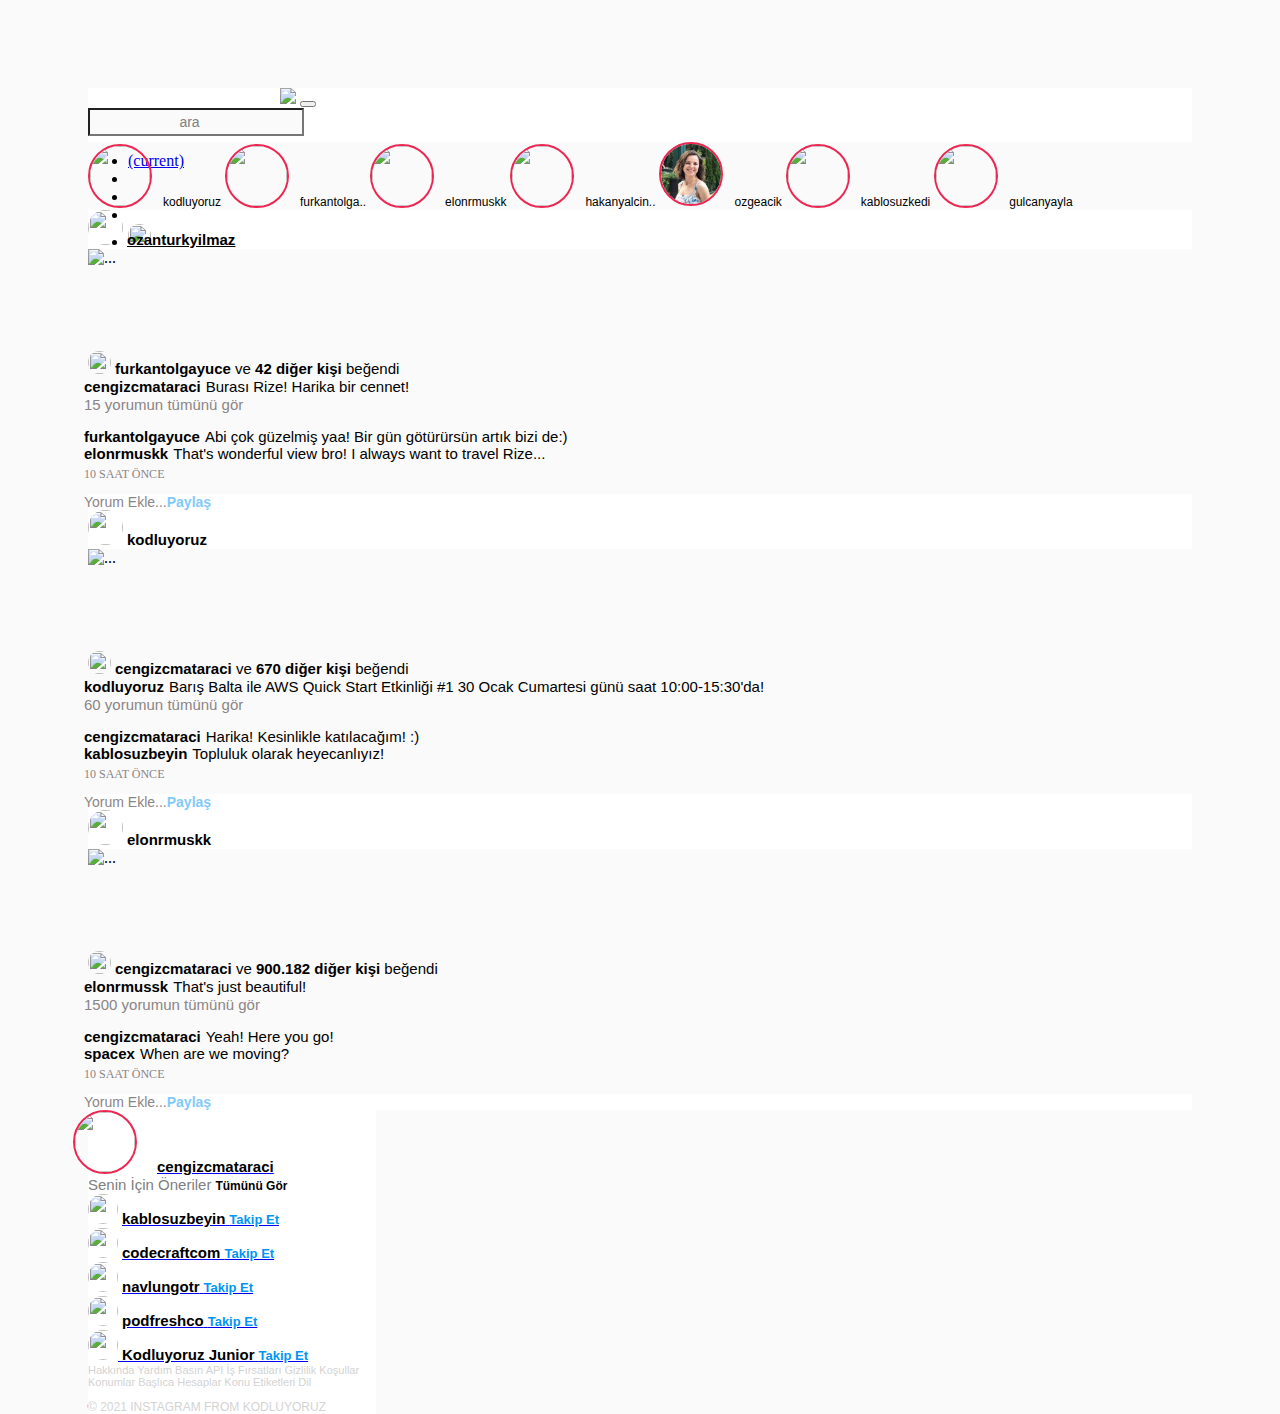
==== instagramclone/index.html @ 66e99254 "Add files via upload" ====
<!DOCTYPE html>
<html lang="en">
  <head>
    <meta charset="UTF-8" />
    <meta name="viewport" content="width=device-width, initial-scale=1.0" />
    <link
      rel="stylesheet"
      href="https://cdn.jsdelivr.net/npm/bootstrap@4.5.3/dist/css/bootstrap.min.css"
      integrity="sha384-TX8t27EcRE3e/ihU7zmQxVncDAy5uIKz4rEkgIXeMed4M0jlfIDPvg6uqKI2xXr2"
      crossorigin="anonymous"
    />
    <link
      rel="stylesheet"
      href="https://use.fontawesome.com/releases/v5.15.1/css/all.css"
      integrity="sha384-vp86vTRFVJgpjF9jiIGPEEqYqlDwgyBgEF109VFjmqGmIY/Y4HV4d3Gp2irVfcrp"
      crossorigin="anonymous"
    />
    <link rel="stylesheet" href="style.css" />
    <title>Instagram</title>
  </head>
  <body>
    <nav
      class="navbar navbar-expand-sm navbar-light border fixed-top" style="height: 54px; background-color: white;"
    >
      <div class="logo"; style="margin-left: 192px;">
            <a class="navbar-brand" href="#"
              ><img
                src="https://www.instagram.com/static/images/web/mobile_nav_type_logo.png/735145cfe0a4.png"
            /></a>
            <button
              class="navbar-toggler"
              type="button"
              data-toggle="collapse"
              data-target="#navbarSupportedContent"
              aria-controls="navbarSupportedContent"
              aria-expanded="false"
              aria-label="Toggle navigation"
            >
              <span class="navbar-toggler-icon mr-5"></span>
            </button>
      </div>
      <div class="collapse navbar-collapse">
        <form class="form-inline my-2 my-lg-0 ml-5 d-none d-sm-block">
          <input
            class="form-control mr-sm-2 empty d-flex"
            type="search"
            placeholder="ara"
            style="font-family: Arial, FontAwesome; height: 28px; width: 216px"
            aria-label="Search"
          />
        </form>
      </div>
      <div
        class="collapse navbar-collapse ml-5 mt-2 d-sm-none d-md-block"
      >
        <ul class="navbar-nav">
          <li class="nav-item active">
            <a class="nav-link" href="#"
              ><i class="fas fa-home fa-lg mr-2 d-none d-sm-block mt-1"></i>
              <span class="sr-only">(current)</span></a
            >
          </li>
          <li class="nav-item">
            <a class="nav-link" href="#"
              ><i
                class="fab fa-facebook-messenger fa-lg mr-2 mt-1"
                style="color: black"
              ></i
            ></a>
          </li>
          <li class="nav-item">
            <a class="nav-link" href="#"
              ><i class="far fa-compass fa-lg mr-2 mt-1" style="color: black"></i
            ></a>
          </li>
          <li class="nav-item">
            <a class="nav-link" href="#"
              ><i class="far fa-heart fa-lg mr-2 mt-1" style="color: black"></i
            ></a>
          </li>
          <li class="nav-item">
            <a class="nav-link" href="https://www.instagram.com/cengizcmataraci" target="_blank"
              ><img
                src="https://instagram.fist6-1.fna.fbcdn.net/v/t51.2885-19/s150x150/18444602_221699928325920_8416737351434240000_a.jpg?tp=1&_nc_ht=instagram.fist6-1.fna.fbcdn.net&_nc_ohc=jG0IxesKdnIAX_Tz0YO&edm=ABfd0MgAAAAA&ccb=7-4&oh=bec0364e4575becca3743d0a46210386&oe=609BDA26&_nc_sid=7bff83"
                class="mb-2"
                style="width: 23px; height: 23px; border-radius: 50%;"
            /></a>
          </li>
        </ul>
      </div>
    </nav>

    <div class="container middlearea col-6 col-xl-12" style="max-height: 200px !important;">
      <div class="row">
        <div class="col-6 offset-md-1 mt-2">
          <div class="card">
            <div class="card-body d-flex">
              <a href="https://www.instagram.com/kodluyoruz" style="text-decoration: none;" target="_blank">
              <img
                src="https://pbs.twimg.com/profile_images/1277567238070034432/W5P_ztpB_400x400.jpg"
                class="storyphoto img-fluid mr-3"
              />
              <span class="storytext">kodluyoruz</span>
              </a>
              <a href="https://www.instagram.com/furkantolgayuce" style="text-decoration: none;" target="_blank">
              <img
                src="https://yt3.ggpht.com/ytc/AAUvwnhmGV_c4y7h3HFlVgNNtLBgGy-3J8S-bZir8XDlOQ=s900-c-k-c0x00ffffff-no-rj"
                class="storyphoto img-fluid"
              />
              <span class="storytext">furkantolga..</span>
            </a>
              <a href="https://www.instagram.com/elonrmuskk" style="text-decoration: none;" target="_blank">
              <img
                src="https://www.coinkolik.com/wp-content/uploads/2021/03/musk.jpg"
                class="storyphoto img-fluid"
              />
              <span class="storytext">elonrmuskk</span>
            </a>
              <a href="https://www.instagram.com/hakanyalcinkaya" style="text-decoration: none;" target="_blank">
              <img
                src="https://media-exp1.licdn.com/dms/image/C5603AQH_10uPHj6Kfw/profile-displayphoto-shrink_200_200/0/1561902590122?e=1620864000&v=beta&t=cMNnwy5jT8z56N_nuSy0xMeWu4Spjl48lCcdiU2JrXY"
                class="storyphoto img-fluid"
              />
            <span class="storytext">hakanyalcin..</span>
            </a>
              <a href="https://www.instagram.com/ozgeacik" style="text-decoration: none;" target="_blank">
              <img
                src="[data-uri]"
                class="storyphoto img-fluid"
              />
            <span class="storytext mr-2">ozgeacik</span>
            </a>
              <a href="https://www.instagram.com/kablosuzkedi" style="text-decoration: none;" target="_blank">
              <img
                src="https://yt3.ggpht.com/ytc/AAUvwngpEAXOWSBNpOlyQga1y0Vv9mEaQfMn2w9qVTJg=s900-c-k-c0x00ffffff-no-rj"
                class="storyphoto img-fluid"
              />
            <span class="storytext">kablosuzkedi</span>
            </a>
              <a href="https://www.instagram.com/gulcanyayla" style="text-decoration: none;" target="_blank">
              <img
                src="https://media-exp1.licdn.com/dms/image/C4E03AQHYclSgMdWU6g/profile-displayphoto-shrink_200_200/0/1546567130004?e=1623283200&v=beta&t=xhnf_abjxbqP3c31NeF0t5w4Lyc0RVVr11RzZzSx9f4"
                class="storyphoto img-fluid"
              />
                <span class="storytext">gulcanyayla</span>
            </a>
            </div>
          </div>
          <div class="card mt-5">
            <div class="card-header d-flex flex-row justify-content-between" style="background-color: white;">
              <div>
              <img
                src="https://instagram.fist6-1.fna.fbcdn.net/v/t51.2885-19/s150x150/18444602_221699928325920_8416737351434240000_a.jpg?tp=1&_nc_ht=instagram.fist6-1.fna.fbcdn.net&_nc_ohc=jG0IxesKdnIAX_Tz0YO&edm=ABfd0MgAAAAA&ccb=7-4&oh=bec0364e4575becca3743d0a46210386&oe=609BDA26&_nc_sid=7bff83"
                class="mr-2"
                style="width: 35px; height: 35px; border-radius: 50%"
              />
              <span class="postuserfont"><strong><a href="https://www.instagram.com/cengizcmataraci" target="_blank" style="color: black;">ozanturkyilmaz</a></strong></span>
            </div>
              <div class="mt-2"
                ><strong><i class="fas fa-ellipsis-h"></i></strong
              ></div>
            </div>
            <img
              src="https://blog.biletbayi.com/wp-content/uploads/2019/12/rize.jpg"
              class="card-img-top"
              alt="..."
            />
            <ul
              class="list-group list-group-horizontal mt-1 border-0"
              style="list-style-type: none;"
            >
              <li class="nav-item">
                <a class="nav-link" href="#"
                  ><i
                    class="far fa-heart fa-lg"
                    style="color: black; position: relative; font-size: 23px"
                  ></i
                ></a>
              </li>
              <li class="nav-item">
                <a class="nav-link" href="#"
                  ><i
                    class="far fa-comment fa-lg"
                    style="
                      color: black;
                      position: relative;
                      font-size: 23px;
                      margin-left: -11px;
                    "
                  ></i
                ></a>
              </li>
              <li class="nav-item">
                <a class="nav-link" href="#"
                  ><i
                    class="far fa-paper-plane fa-lg"
                    style="
                      color: black;
                      position: relative;
                      font-size: 23px;
                      margin-left: -11px;
                    "
                  ></i
                ></a>
              </li>
              <span class="offset-7">
                <li class="nav-item ml-4">
                  <a class="nav-link ml-2" href="#"
                    ><i
                      class="far fa-bookmark fa-lg"
                      style="color: black; position: relative; font-size: 23px"
                    ></i
                  ></a>
                </li>
              </span>
            </ul>
            <span>
              <img
                src="https://yt3.ggpht.com/ytc/AAUvwnhmGV_c4y7h3HFlVgNNtLBgGy-3J8S-bZir8XDlOQ=s900-c-k-c0x00ffffff-no-rj"
                class="mb-1 ml-3"
                style="width: 23px; height: 23px; border-radius: 50%"
              />
              <span class="postuserfont"
                ><strong>furkantolgayuce</strong> ve
                <strong>42 diğer kişi</strong> beğendi</span
              >
            </span>
            <div class="card-body" style="margin-top: -15px">
              <p class="card-text postuserfont">
                <strong style="margin-left: -4px; margin-right: 5px"
                  >cengizcmataraci</strong
                >Burası Rize! Harika bir cennet!
              </p>
              <a href="#" style="text-decoration: none"
                ><p
                  class="card-text postuserfont"
                  style="
                    margin-left: -4px;
                    margin-top: -14px;
                    color: rgb(139, 133, 133);
                  "
                >
                  15 yorumun tümünü gör
                </p></a
              >
              <p class="card-text postuserfont">
                <strong style="margin-left: -4px; margin-right: 5px"
                  >furkantolgayuce</strong
                >Abi çok güzelmiş yaa! Bir gün götürürsün artık bizi de:)
              </p>
              <p class="card-text postuserfont" style="margin-top: -15px">
                <strong style="margin-left: -4px; margin-right: 5px"
                  >elonrmuskk</strong
                >That's wonderful view bro! I always want to travel Rize...
              </p>
              <p
                class="card-text"
                style="
                  margin-top: -10px;
                  margin-left: -4px;
                  font-size: 12px;
                  color: rgb(139, 133, 133);
                "
              >
                10 SAAT ÖNCE
              </p>
            </div>
            <div
              class="card-footer"
              style="
                color: rgb(139, 133, 133);
                background-color: white;
                font-family: -apple-system, BlinkMacSystemFont, 'Segoe UI',
                Roboto, Oxygen, Ubuntu, Cantarell, 'Open Sans',
                'Helvetica Neue', sans-serif;
                font-size: 14px;
              "
            >
              <span style="margin-left: -4px">Yorum Ekle...</span
              ><span class="float-right" style="color: #0095f6; opacity: 50%"
                ><strong>Paylaş</strong></span
              >
            </div>
          </div>
          <div class="card mt-5">
            <div class="card-header  d-flex flex-row justify-content-between" style="background-color: white;">
              <div>
              <img
                src="https://pbs.twimg.com/profile_images/1277567238070034432/W5P_ztpB_400x400.jpg"
                class="mr-2"
                style="width: 35px; height: 35px; border-radius: 50%"
              />
            
              <span class="postuserfont"><strong>kodluyoruz</strong></span>
            </div>
              <span class="mt-2"
                ><strong><i class="fas fa-ellipsis-h"></i></strong
              ></span>
            </div>
            <img
              src="https://pbs.twimg.com/media/Erx2B2bXAAEy7gO.jpg"
              class="card-img-top"
              alt="..."
            />
            <ul
              class="list-group list-group-horizontal mt-1 border-0"
              style="list-style-type: none;"
            >
              <li class="nav-item">
                <a class="nav-link" href="#"
                  ><i
                    class="far fa-heart fa-lg"
                    style="color: black; position: relative; font-size: 23px"
                  ></i
                ></a>
              </li>
              <li class="nav-item">
                <a class="nav-link" href="#"
                  ><i
                    class="far fa-comment fa-lg"
                    style="
                      color: black;
                      position: relative;
                      font-size: 23px;
                      margin-left: -11px;
                    "
                  ></i
                ></a>
              </li>
              <li class="nav-item">
                <a class="nav-link" href="#"
                  ><i
                    class="far fa-paper-plane fa-lg"
                    style="
                      color: black;
                      position: relative;
                      font-size: 23px;
                      margin-left: -11px;
                    "
                  ></i
                ></a>
              </li>
              <span class="offset-7">
                <li class="nav-item ml-4">
                  <a class="nav-link ml-2" href="#"
                    ><i
                      class="far fa-bookmark fa-lg"
                      style="color: black; position: relative; font-size: 23px"
                    ></i
                  ></a>
                </li>
              </span>
            </ul>
            <span>
              <img
                src="https://pbs.twimg.com/profile_images/1277567238070034432/W5P_ztpB_400x400.jpg"
                class="mb-1 ml-3"
                style="width: 23px; height: 23px; border-radius: 50%"
              />
              <span class="postuserfont"
                ><strong>cengizcmataraci</strong> ve
                <strong>670 diğer kişi</strong> beğendi</span
              >
            </span>
            <div class="card-body" style="margin-top: -15px">
              <p class="card-text postuserfont">
                <strong style="margin-left: -4px; margin-right: 5px"
                  >kodluyoruz</strong
                >Barış Balta ile AWS Quick Start Etkinliği #1 30 Ocak Cumartesi günü saat 10:00-15:30'da!
              </p>
              <a href="#" style="text-decoration: none"
                ><p
                  class="card-text postuserfont"
                  style="
                    margin-left: -4px;
                    margin-top: -14px;
                    color: rgb(139, 133, 133);
                  "
                >
                  60 yorumun tümünü gör
                </p></a
              >
              <p class="card-text postuserfont">
                <strong style="margin-left: -4px; margin-right: 5px"
                  >cengizcmataraci</strong
                >Harika! Kesinlikle katılacağım! :)
              </p>
              <p class="card-text postuserfont" style="margin-top: -15px">
                <strong style="margin-left: -4px; margin-right: 5px"
                  >kablosuzbeyin</strong
                >Topluluk olarak heyecanlıyız!
              </p>
              <p
                class="card-text"
                style="
                  margin-top: -10px;
                  margin-left: -4px;
                  font-size: 12px;
                  color: rgb(139, 133, 133);
                "
              >
                10 SAAT ÖNCE
              </p>
            </div>
            <div
              class="card-footer"
              style="
                color: rgb(139, 133, 133);
                background-color: white;
                font-family: -apple-system, BlinkMacSystemFont, 'Segoe UI',
                  Roboto, Oxygen, Ubuntu, Cantarell, 'Open Sans',
                  'Helvetica Neue', sans-serif;
                font-size: 14px;
              "
            >
              <span style="margin-left: -4px">Yorum Ekle...</span
              ><span class="float-right" style="color: #0095f6; opacity: 50%"
                ><strong>Paylaş</strong></span
              >
            </div>
          </div>
          <div class="card mb-3 mt-5">
            <div class="card-header d-flex flex-row justify-content-between" style="background-color: white;">
              <div>
              <img
                src="https://www.coinkolik.com/wp-content/uploads/2021/03/musk.jpg"
                class="mr-2"
                style="width: 35px; height: 35px; border-radius: 50%"
              />
              <span class="postuserfont"><strong>elonrmuskk</strong></span>
            </div>
              <span class="mt-2"
                ><strong><i class="fas fa-ellipsis-h"></i></strong
              ></span>
            </div>
            <img
              src="https://i.insider.com/5f1b201a5af6cc7e1b741330?width=1136&format=jpeg"
              class="card-img-top"
              alt="..."
            />
            <ul
              class="list-group list-group-horizontal mt-1"
              style="list-style-type: none; border: 0"
            >
              <li class="nav-item">
                <a class="nav-link" href="#"
                  ><i
                    class="far fa-heart fa-lg"
                    style="color: black; position: relative; font-size: 23px"
                  ></i
                ></a>
              </li>
              <li class="nav-item">
                <a class="nav-link" href="#"
                  ><i
                    class="far fa-comment fa-lg"
                    style="
                      color: black;
                      position: relative;
                      font-size: 23px;
                      margin-left: -11px;
                    "
                  ></i
                ></a>
              </li>
              <li class="nav-item">
                <a class="nav-link" href="#"
                  ><i
                    class="far fa-paper-plane fa-lg"
                    style="
                      color: black;
                      position: relative;
                      font-size: 23px;
                      margin-left: -11px;
                    "
                  ></i
                ></a>
              </li>
              <span class="offset-7">
                <li class="nav-item ml-4">
                  <a class="nav-link ml-2" href="#"
                    ><i
                      class="far fa-bookmark fa-lg"
                      style="color: black; position: relative; font-size: 23px"
                    ></i
                  ></a>
                </li>
              </span>
            </ul>
            <span>
              <img
                src="https://instagram.fist6-1.fna.fbcdn.net/v/t51.2885-19/s150x150/18444602_221699928325920_8416737351434240000_a.jpg?tp=1&_nc_ht=instagram.fist6-1.fna.fbcdn.net&_nc_ohc=jG0IxesKdnIAX_Tz0YO&edm=ABfd0MgAAAAA&ccb=7-4&oh=bec0364e4575becca3743d0a46210386&oe=609BDA26&_nc_sid=7bff83"
                class="mb-1 ml-3"
                style="width: 23px; height: 23px; border-radius: 50%"
              />
              <span class="postuserfont"
                ><strong>cengizcmataraci</strong> ve
                <strong>900.182 diğer kişi</strong> beğendi</span
              >
            </span>
            <div class="card-body" style="margin-top: -15px">
              <p class="card-text postuserfont">
                <strong style="margin-left: -4px; margin-right: 5px"
                  >elonrmussk</strong
                >That's just beautiful!
              </p>
              <a href="#" style="text-decoration: none"
                ><p
                  class="card-text postuserfont"
                  style="
                    margin-left: -4px;
                    margin-top: -14px;
                    color: rgb(139, 133, 133);
                  "
                >
                  1500 yorumun tümünü gör
                </p></a
              >
              <p class="card-text postuserfont">
                <strong style="margin-left: -4px; margin-right: 5px"
                  >cengizcmataraci</strong
                >Yeah! Here you go!
              </p>
              <p class="card-text postuserfont" style="margin-top: -15px">
                <strong style="margin-left: -4px; margin-right: 5px"
                  >spacex</strong
                >When are we moving?
              </p>
              <p
                class="card-text"
                style="
                  margin-top: -10px;
                  margin-left: -4px;
                  font-size: 12px;
                  color: rgb(139, 133, 133);
                "
              >
                10 SAAT ÖNCE
              </p>
            </div>
            <div
              class="card-footer"
              style="
                color: rgb(139, 133, 133);
                background-color: white;
                font-family: -apple-system, BlinkMacSystemFont, 'Segoe UI',
                  Roboto, Oxygen, Ubuntu, Cantarell, 'Open Sans',
                  'Helvetica Neue', sans-serif;
                font-size: 14px;
              "
            >
              <span style="margin-left: -4px">Yorum Ekle...</span
              ><span class="float-right" style="color: #0095f6; opacity: 50%"
                ><strong>Paylaş</strong></span
              >
            </div>
          </div>
        </div>
        <div class="col-3 mt-2">
          <div
            class="card col-xs-12 rightpanel"
            id="sticky-sidebar"
            style="width: 18rem; border: none;"
          >
            <div class="card-body d-flex" style="background-color:white;" >
              <div>
                <a class="nav-link" href="#"
                  >
                  <span>
                  <img
                    src="https://instagram.fist6-1.fna.fbcdn.net/v/t51.2885-19/s150x150/18444602_221699928325920_8416737351434240000_a.jpg?tp=1&_nc_ht=instagram.fist6-1.fna.fbcdn.net&_nc_ohc=jG0IxesKdnIAX_Tz0YO&edm=ABfd0MgAAAAA&ccb=7-4&oh=bec0364e4575becca3743d0a46210386&oe=609BDA26&_nc_sid=7bff83"
                    class=""
                    style="
                      width: 60px;
                      height: 60px;
                      border-radius: 50%;
                      border: 2px solid rgb(238, 39, 82);
                      margin-left: -15px;
                    "
                  /><span
                    class=""
                    style="
                      font-family: -apple-system, BlinkMacSystemFont, 'Segoe UI',
                        Roboto, Oxygen, Ubuntu, Cantarell, 'Open Sans',
                        'Helvetica Neue', sans-serif;
                      font-size: 15px;
                      color: black;
                      margin-left: 20px;
                    "
                    ><strong>cengizcmataraci</strong>
                    </span>
                  </span>
                </a>
                <div class="mt-2">
                  <span
                    class="mt-5"
                    style="
                      font-family: 'Segoe UI', Tahoma, Geneva, Verdana,
                        sans-serif;
                      font-size: 15px;
                      color: gray;
                    "
                    >Senin İçin Öneriler</span
                  >
                  <span
                    class="postuserfont mt-1 float-right"
                    style="font-size: 12px"
                    ><strong>Tümünü Gör</strong></span
                  >
                </div>
                <div class="mt-2 ml-2">
                  <div>
                    <span
                      ><img
                        src="https://media.kommunity.com/communities/kablosuzbeyin/20987/brain-icon-vector-0.png"
                        style="width: 30px; height: 30px; border-radius: 50%"
                      />
                    </span>
                    <a href="https://www.instagram.com/kablosuzbeyin" target="_blank">
                    <span class="postuserfont ml-2 mt-1"
                      ><strong>kablosuzbeyin</strong></span
                    >
                    <span
                      class="postuserfont float-right"
                      style="font-size: 13px; color: #0095f6; margin-top: 5px"
                      ><strong>Takip Et</strong></span
                    >
                    </a>
                  </div>
                  <div class="mt-3">
                    <span
                      ><img
                        src="https://media-exp1.licdn.com/dms/image/C4E0BAQFJFhz89Jkl1w/company-logo_200_200/0/1609603335789?e=2159024400&v=beta&t=tbTd76JJxCjaZpNEoyvb3DoiCkucqpNmb8ov-MzMzu8"
                        style="width: 30px; height: 30px; border-radius: 50%"
                      />
                    </span>
                    <a href="https://www.instagram.com/codecraftcom" target="_blank">
                    <span class="postuserfont ml-2 mt-1"
                      ><strong>codecraftcom </strong></span
                    >
                    <span
                      class="postuserfont float-right"
                      style="font-size: 13px; color: #0095f6; margin-top: 5px"
                      ><strong>Takip Et</strong></span
                    >
                    </a>
                  </div>
                  <div class="mt-3">
                    <span
                      ><img
                        src="https://startupmarket.co/cache/300x300/upload/images/startup/5c8f634e1c306001399941.jpg"
                        style="width: 30px; height: 30px; border-radius: 50%"
                      />
                    </span>
                    <a href="https://www.instagram.com/navlungotr" target="_blank">
                    <span class="postuserfont ml-2 mt-1"
                      ><strong>navlungotr</strong></span
                    >
                    <span
                      class="postuserfont float-right"
                      style="font-size: 13px; color: #0095f6; margin-top: 5px"
                      ><strong>Takip Et</strong></span
                    >
                    </a>
                  </div>
                  <div class="mt-3">
                    <span
                      ><img
                        src="https://i1.wp.com/podfresh.co/wp-content/uploads/2020/04/podfreshco_banner_web.png?fit=715%2C402"
                        style="width: 30px; height: 30px; border-radius: 50%"
                      />
                    </span>
                    <a href="https://www.instagram.com/podfreshco" target="_blank">
                    <span class="postuserfont ml-2 mt-1"
                      ><strong>podfreshco</strong></span
                    >
                    <span
                      class="postuserfont float-right"
                      style="font-size: 13px; color: #0095f6; margin-top: 5px"
                      ><strong>Takip Et</strong></span
                    >
                  </div>
                  <div class="mt-3">
                    <span
                      ><img
                        src="https://avatars.githubusercontent.com/u/30476529?s=400&v=4"
                        style="width: 30px; height: 30px; border-radius: 50%"
                      />
                    </span>
                    <a href="https://www.instagram.com/kodluyoruz_junior" target="_blank">
                    <span class="postuserfont ml-2 mt-1"
                      ><strong>Kodluyoruz Junior</strong></span
                    >
                    <span
                      class="postuserfont float-right"
                      style="font-size: 13px; color: #0095f6; margin-top: 5px"
                      ><strong>Takip Et</strong></span
                    >
                    </a>
                  </div>
                </div>
                <div class="ml-2 mt-2" style="color: lightgray; font-size: 11px; font-family: -apple-system, BlinkMacSystemFont, 'Segoe UI', Roboto, Oxygen, Ubuntu, Cantarell, 'Open Sans', 'Helvetica Neue', sans-serif;">
                  <span><a href="https://about.instagram.com/" target="_blank" class="rightpanellinks">Hakkında</a> <a href="https://help.instagram.com/" target="_blank" class="rightpanellinks">Yardım</a> <a href="https://about.instagram.com/blog/" class="rightpanellinks">Basın</a> <a href="https://www.instagram.com/developer/" class="rightpanellinks">API</a> <a href="https://www.instagram.com/about/jobs/" class="rightpanellinks">İş Fırsatları</a> <a href="https://www.instagram.com/legal/privacy/" class="rightpanellinks">Gizlilik</a></span>
                    <span><a href="https://www.instagram.com/legal/terms/" class="rightpanellinks">Koşullar</a> <a href="https://www.instagram.com/explore/locations/" class="rightpanellinks">Konumlar</a> <a href="https://www.instagram.com/directory/profiles/" class="rightpanellinks">Başlıca Hesaplar</a> <a href="https://www.instagram.com/directory/hashtags/" class="rightpanellinks">Konu Etiketleri</a> Dil</span>
                    <p></p>
                  <p style="font-size: 12px;">© 2021 INSTAGRAM FROM KODLUYORUZ</p>
                </div>
              </div>
            </div>
          </div>
        </div>
      </div>
    </div>
  </body>
</html>
---- instagramclone/style.css ----
body{
  padding: 80px;
  background-color: #FAFAFA;
}
::placeholder{
    background-repeat: no-repeat;
    background-image: url(https://raw.githubusercontent.com/Kodluyoruz/taskforce/2d6c8fa76d090437eccf5f375ef6eb99af397d84/bootstrap/odev2/instagramclone/assets/search-solid.svg);
    text-align: center;
    font-size: 14px;
    color: gray;
    background-position: 40%;
    background-size: 6%;
  }
  
  input.empty {
      font-family: FontAwesome;
      font-style: normal;
      font-weight: normal;
      text-decoration: inherit;
      background-color: #FAFAFA;
  }
  
  .postuserfont {
    font-family:-apple-system, BlinkMacSystemFont, 'Segoe UI', Roboto, Oxygen, Ubuntu, Cantarell, 'Open Sans', 'Helvetica Neue', sans-serif;
    font-size: 15px;
    color: black;
  }
  
  
  .storyphoto {
    width: 60px;
    height: 60px;
    border-radius: 50%;
    border: 2px solid rgb(238, 39, 82);
    margin-right: 7px;
  }
  
  .storytext {
    font-family: -apple-system, BlinkMacSystemFont, 'Segoe UI', Roboto, Oxygen, Ubuntu, Cantarell, 'Open Sans', 'Helvetica Neue', sans-serif;
    font-size: 12px;
    color: black;
  }
  
  .rightpanellinks {
    text-decoration: none;
    color: lightgrey;
  }
  
  .rightpanellinks:hover {
    text-decoration: none;
    color: lightgrey;
  }
  #sticky-sidebar{
    position: sticky;
    top: 88px;
  }
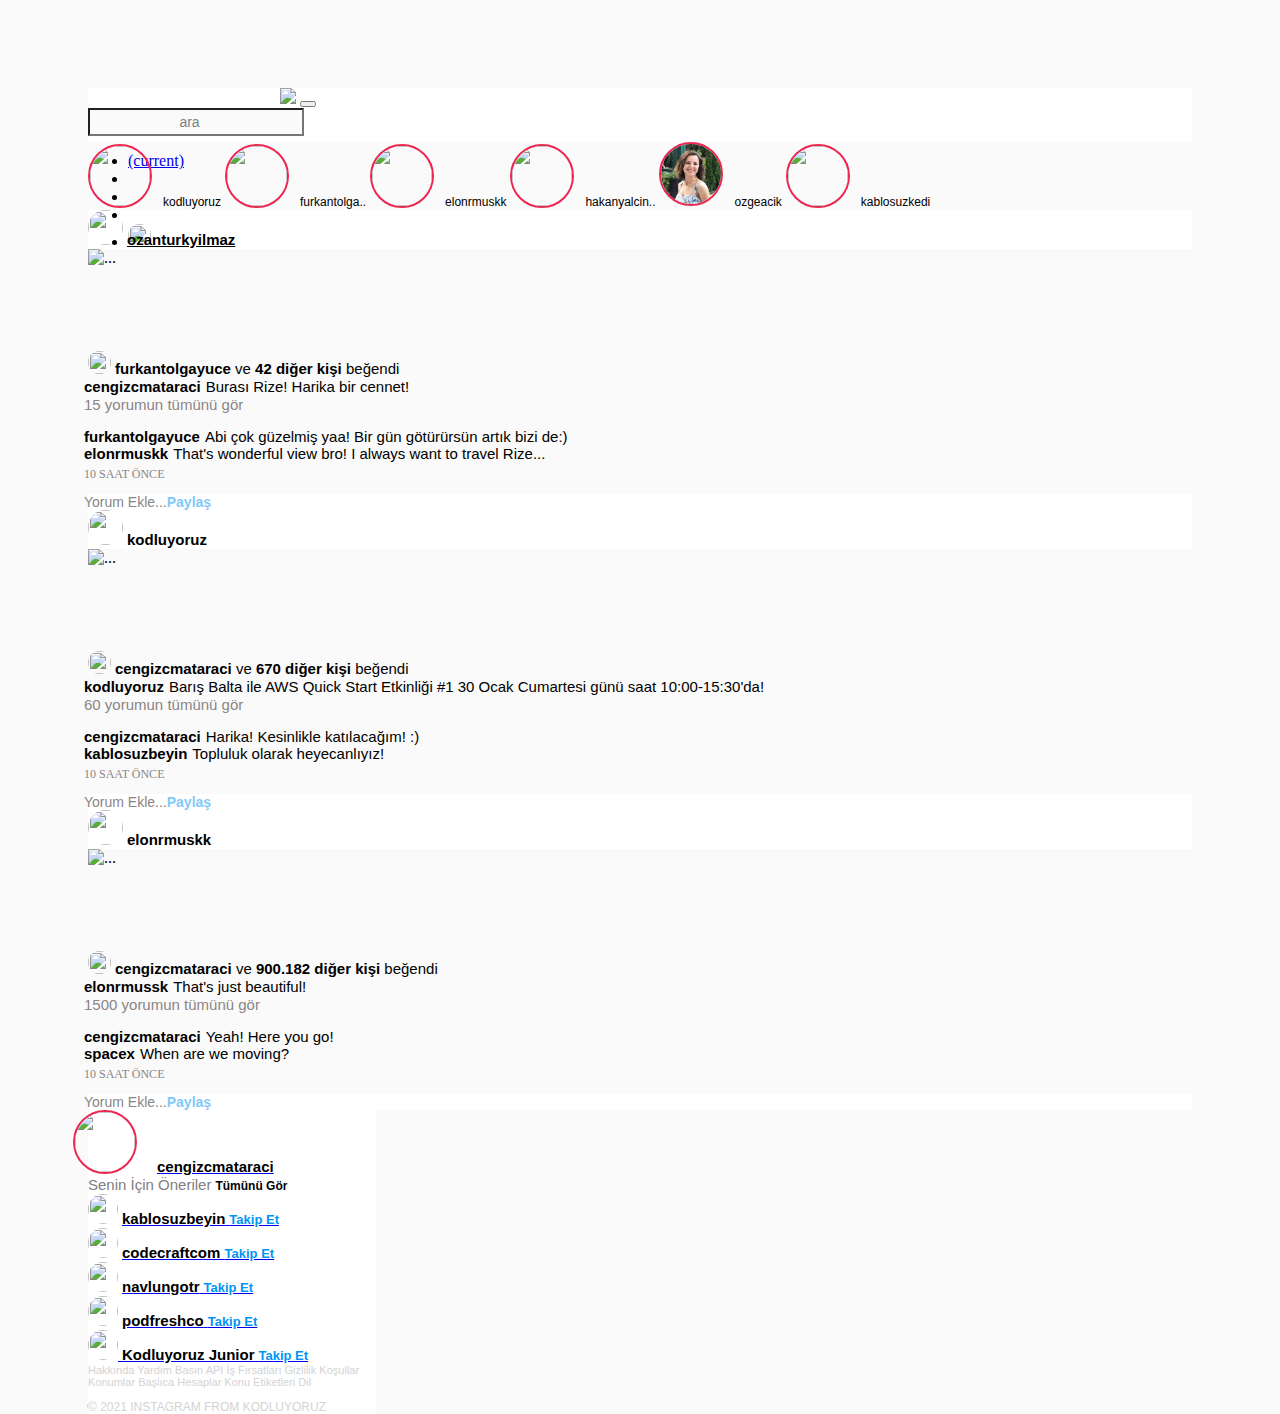
==== commit 45afb4ad: "Update index.html" ====
--- a/instagramclone/index.html
+++ b/instagramclone/index.html
@@ -90,7 +90,7 @@
       </div>
     </nav>
 
-    <div class="container middlearea col-6 col-xl-12" style="max-height: 200px !important;">
+    <div class="container middlearea col-6 col-md-12" style="max-height: 200px !important;">
       <div class="row">
         <div class="col-6 offset-md-1 mt-2">
           <div class="card">
@@ -136,13 +136,6 @@
                 class="storyphoto img-fluid"
               />
             <span class="storytext">kablosuzkedi</span>
-            </a>
-              <a href="https://www.instagram.com/gulcanyayla" style="text-decoration: none;" target="_blank">
-              <img
-                src="https://media-exp1.licdn.com/dms/image/C4E03AQHYclSgMdWU6g/profile-displayphoto-shrink_200_200/0/1546567130004?e=1623283200&v=beta&t=xhnf_abjxbqP3c31NeF0t5w4Lyc0RVVr11RzZzSx9f4"
-                class="storyphoto img-fluid"
-              />
-                <span class="storytext">gulcanyayla</span>
             </a>
             </div>
           </div>
@@ -712,4 +705,4 @@
       </div>
     </div>
   </body>
-</html>+</html>
